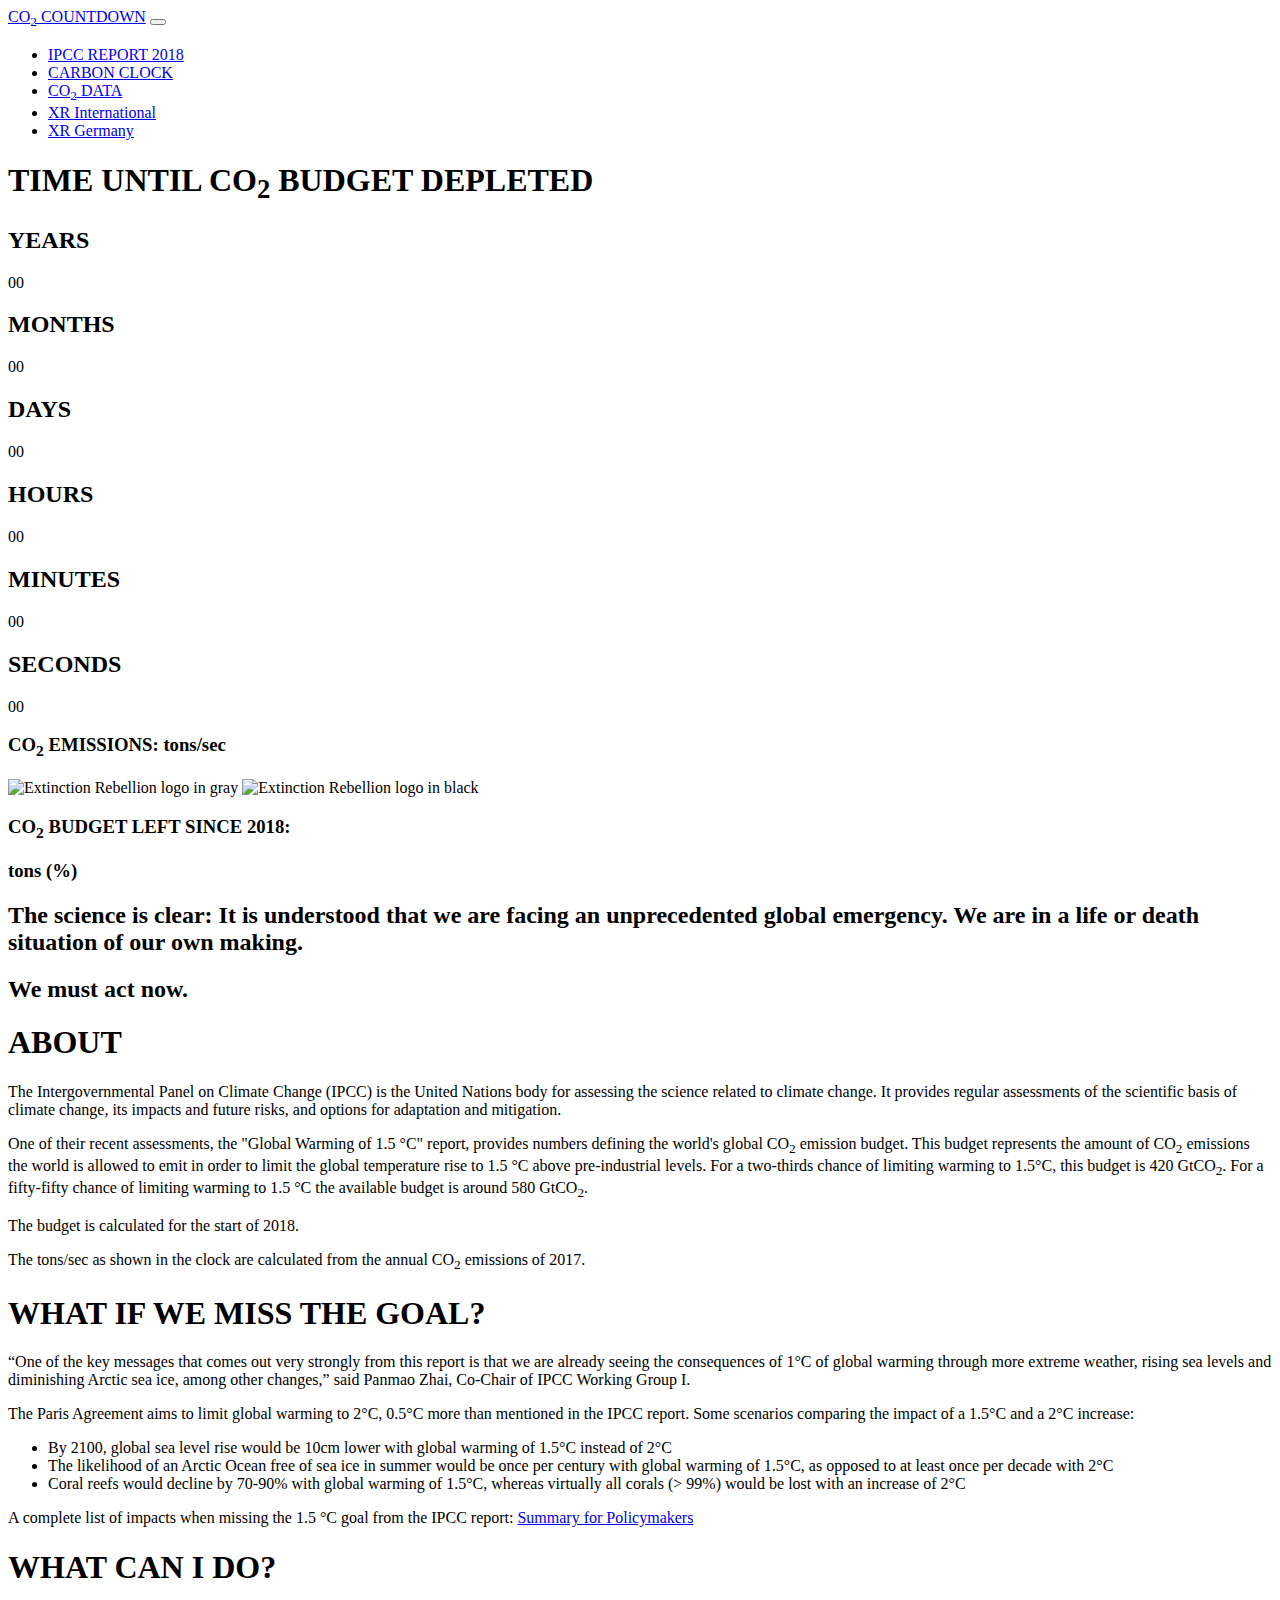
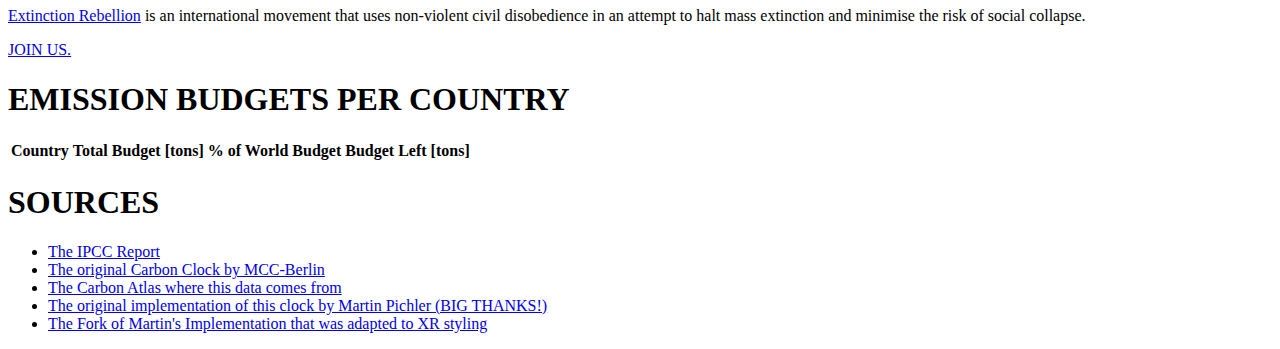
==== en/index.html @ 89121e78 "most of German translation done" ====
<!doctype html>

<html lang="en">
<head>
    <title>Global CO2 Emissions Budget Clock</title>

    <meta charset="utf-8">

    <meta name="description" content="countdown.xr-muc.de shows the time remaining until the CO2 budget is depleted for at most 1.5°C of global warming">
    <meta name="keywords" content="co2, co2 budget, co2 clock, ipcc report, co2 left, emissions, co2 emissions, co2 emissions clock, extinction rebellion, xr">
    <meta name="robots" content="index, follow">
    <meta http-equiv="Content-Type" content="text/html; charset=utf-8">
    <meta name="language" content="English">
    <meta name="viewport" content="width=device-width, initial-scale=1">

    <link rel="alternate" href="../" hreflang="de" />

    <link rel="stylesheet" href="../libs/bootstrap-4.3.1-dist/css/bootstrap.min.css">
    <link rel="stylesheet" href="../css/main.css">
</head>

<body onresize="resize()">

    <div class="container-fluid p-0">

        <nav class="navbar navbar-expand-lg navbar-light bg-primary">
            <a class="navbar-brand" href="https://countdown.xr-muc.de/">CO<sub>2</sub> COUNTDOWN</a>
            <button class="navbar-toggler" type="button" data-toggle="collapse" data-target="#navbarNavDropdown" aria-controls="navbarNavDropdown" aria-expanded="false" aria-label="Toggle navigation">
                <span class="navbar-toggler-icon"></span>
            </button>
            <div id="navbarNavDropdown" class="navbar-collapse collapse">
                <ul class="navbar-nav mr-auto">
                </ul>
                <ul class="navbar-nav">
                    <li class="nav-item">
                        <a class="nav-link" href="https://www.ipcc.ch/sr15/">IPCC REPORT 2018</a>
                    </li>
                    <li class="nav-item">
                        <a class="nav-link" href="https://www.mcc-berlin.net/en/research/co2-budget.html">CARBON CLOCK</a>
                    </li>
                    <li class="nav-item">
                        <a class="nav-link" href="http://www.globalcarbonatlas.org/en/CO2-emissions">CO<sub>2</sub> DATA</a>
                    </li>
                    <li class="nav-item">
                        <a class="nav-link" href="https://rebellion.earth/">XR International</a>
                    </li>
                    <li class="nav-item">
                        <a class="nav-link" href="https://extinctionrebellion.de/">XR Germany</a>
                    </li>
                </ul>
            </div>
        </nav>

        <div class="jumbotron jumbotron-fluid shout">
            <div class="container">
                <div class="justify-content-center text-center">

                    <div class="justify-content-center row text-center headline">
                        <h1 class="font-weight-bold">TIME UNTIL CO<sub>2</sub> BUDGET DEPLETED</h1>
                    </div>

                    <div class="row pt-5">
                        <div class="col-md-6">
                            <div class="row">
                                <div class="col-sm-4 countdown-item">
                                    <h2>YEARS</h2>
                                    <div id="cd-years">
                                        00
                                    </div>
                                </div>
                                <div class="col-sm-4 countdown-item">
                                    <h2>MONTHS</h2>
                                    <div id="cd-months">
                                        00
                                    </div>
                                </div>
                                <div class="col-sm-4 countdown-item">
                                    <h2>DAYS</h2>
                                    <div id="cd-days">
                                        00
                                    </div>
                                </div>
                            </div>
                        </div>
                        <div class="col-md-6">
                            <div class="row">
                                <div class="col-sm-4 countdown-item">
                                    <h2>HOURS</h2>
                                    <div id="cd-hours">
                                        00
                                    </div>
                                </div>
                                <div class="col-sm-4 countdown-item">
                                    <h2>MINUTES</h2>
                                    <div id="cd-minutes">
                                        00
                                    </div>
                                </div>
                                <div class="col-sm-4 countdown-item">
                                    <h2>SECONDS</h2>
                                    <div id="cd-seconds">
                                        00
                                    </div>
                                </div>
                            </div>
                        </div>
                    </div>

                    <div id="emissions-per-seconds-container" class="justify-content-center row text-center pt-5 pb-3">
                        <div class="col-md-12">
                            <h3 class="font-weight-bold">CO<sub>2</sub> EMISSIONS: <span id="emissions-per-seconds"></span> tons/sec</h3>
                        </div>
                    </div>

                    <div class="circle mx-auto">
                        <img id="xr-gray" src="../img/XR-Logo-notext-gray.svg" alt="Extinction Rebellion logo in gray">
                        <img id="xr-black" src="../img/XR-Logo-notext.svg" alt="Extinction Rebellion logo in black">
                    </div>

                    <div class="justify-content-center row text-center pt-3">
                        <div class="col-md-12">
                            <h3 class="font-weight-bold">CO<sub>2</sub> BUDGET LEFT SINCE 2018:</h3>
                        </div>
                        <div class="col-md-12">
                            <h3 class="font-weight-bold"><span id="budget-left"></span> tons (<span id="percentage-left"></span>%)</h3>
                        </div>
                    </div>

                    <div class="justify-content-center row text-center pt-5">
                        <h2>
                            The science is clear: It is understood that we are facing an unprecedented global emergency. We are in a life or death situation of our own making.
                        </h2>
                        <h2 class="font-weight-bold">
                            We must act now.
                        </h2>
                    </div>

                </div>
            </div>
        </div>

        <div id="about" class="pt-5 pb-5 bg-primary">
            <div class="container">
                <h1 class="font-weight-bold">ABOUT</h1>
                <p>
                    The Intergovernmental Panel on Climate Change (IPCC) is the United Nations body for assessing the
                    science related to climate change. It provides regular assessments of the scientific basis of climate
                    change, its impacts and future risks, and options for adaptation and mitigation.
                </p>
                <p>
                    One of their recent assessments, the "Global Warming of 1.5 °C" report, provides numbers defining the
                    world's global CO<sub>2</sub> emission budget. This budget represents the amount of CO<sub>2</sub> emissions the world is allowed to
                    emit in order to limit the global temperature rise to 1.5 °C above pre-industrial levels. For a
                    two-thirds chance of limiting warming to 1.5°C, this budget is 420 GtCO<sub>2</sub>. For a fifty-fifty chance of limiting
                    warming to 1.5 °C the available budget is around 580 GtCO<sub>2</sub>.
                </p>
                <p>
                    The budget is calculated for the start of 2018.
                </p>
                <p>
                    The tons/sec as shown in the clock are calculated from the annual CO<sub>2</sub> emissions of 2017.
                </p>
            </div>
        </div>

        <div id="consequences" class="pt-5 pb-5">
            <div class="container">
                <h1 class="font-weight-bold">WHAT IF WE MISS THE GOAL?</h1>
                <p>
                    “One of the key messages that comes out very strongly from this report is that we are already seeing
                    the consequences of 1°C of global warming through more extreme weather, rising sea levels and
                    diminishing Arctic sea ice, among other changes,” said Panmao Zhai, Co-Chair of IPCC Working Group I.
                </p>
                <p>
                    The Paris Agreement aims to limit global warming to 2°C, 0.5°C more than mentioned in the IPCC report. 
                    Some scenarios comparing the impact of a 1.5°C and a 2°C increase:
                    <ul>
                        <li>By 2100, global sea level rise would be 10cm lower with global warming of 1.5°C instead of 2°C</li>
                        <li>The likelihood of an Arctic Ocean free of sea ice in summer would be once per century with global warming of 1.5°C, as opposed to at least once per decade with 2°C</li>
                        <li>Coral reefs would decline by 70-90% with global warming of 1.5°C, whereas virtually all corals (> 99%) would be lost with an increase of 2°C</li>
                    </ul>
                </p>
                <p>
                    A complete list of impacts when missing the 1.5 °C goal from the IPCC report:
                    <a href="https://www.ipcc.ch/2018/10/08/summary-for-policymakers-of-ipcc-special-report-on-global-warming-of-1-5c-approved-by-governments/">Summary for Policymakers</a>
                </p>
            </div>
        </div>

        <div id="what-can-i-do" class="pt-5 pb-5 bg-primary">
            <div class="container">
                <h1 class="font-weight-bold">WHAT CAN I DO?</h1>
                <p>
                    <a href="https://rebellion.earth/">Extinction Rebellion</a> is an international movement that uses non-violent civil disobedience in an attempt 
                    to halt mass extinction and minimise the risk of social collapse.
                </p>
                <p class="font-weight-bold">
                    <a href="https://rebellion.earth/act-now/join-us/">JOIN US.</a>
                </p>
            </div>
        </div>

        <div id="countries" class="pt-5 pb-5">
            <div class="container">
                <h1 class="font-weight-bold pb-3">EMISSION BUDGETS PER COUNTRY</h1>
                <div class="table-responsive">
                    <table class="table">
                        <thead>
                            <tr>
                                <th scope="col">Country</th>
                                <th scope="col">Total Budget [tons]</th>
                                <th scope="col">% of World Budget</th>
                                <th scope="col">Budget Left [tons]</th>
                            </tr>
                        </thead>
                        <tbody id="country-table-body">
                            <!-- filled by the script -->
                        </tbody>
                    </table>
                </div>
            </div>
        </div>

        <div id="sources" class="pt-5 pb-5 bg-primary">
            <div class="container">
                <h1 class="font-weight-bold pb-3">SOURCES</h1>
                <ul>
                    <li><a class="text-dark" href="https://www.ipcc.ch">The IPCC Report</a></li>
                    <li><a class="text-dark" href="https://www.mcc-berlin.net/en/research/co2-budget.html">The original Carbon Clock by MCC-Berlin</a></li>
                    <li><a class="text-dark" href="http://www.globalcarbonatlas.org/en/CO2-emissions">The Carbon Atlas where this data comes from</a></li>
                    <li><a class="text-dark" href="https://github.com/martinpichler/co2clock.info">The original implementation of this clock by Martin Pichler (BIG THANKS!)</a></li>
                    <li><a class="text-dark" href="https://github.com/xr-muc/co2clock">The Fork of Martin's Implementation that was adapted to XR styling</a></li>
                </ul>
            </div>
        </div>
    </div>

    <script src="../libs/jquery-3.4.1/jquery.min.js"></script>
    <script src="../libs/bootstrap-4.3.1-dist/js/bootstrap.min.js"></script>
    <script src="../js/moment.js"></script>
    <script src="../js/emission_data.js"></script>
    <script src="../js/clock.js"></script>
</body>
</html>
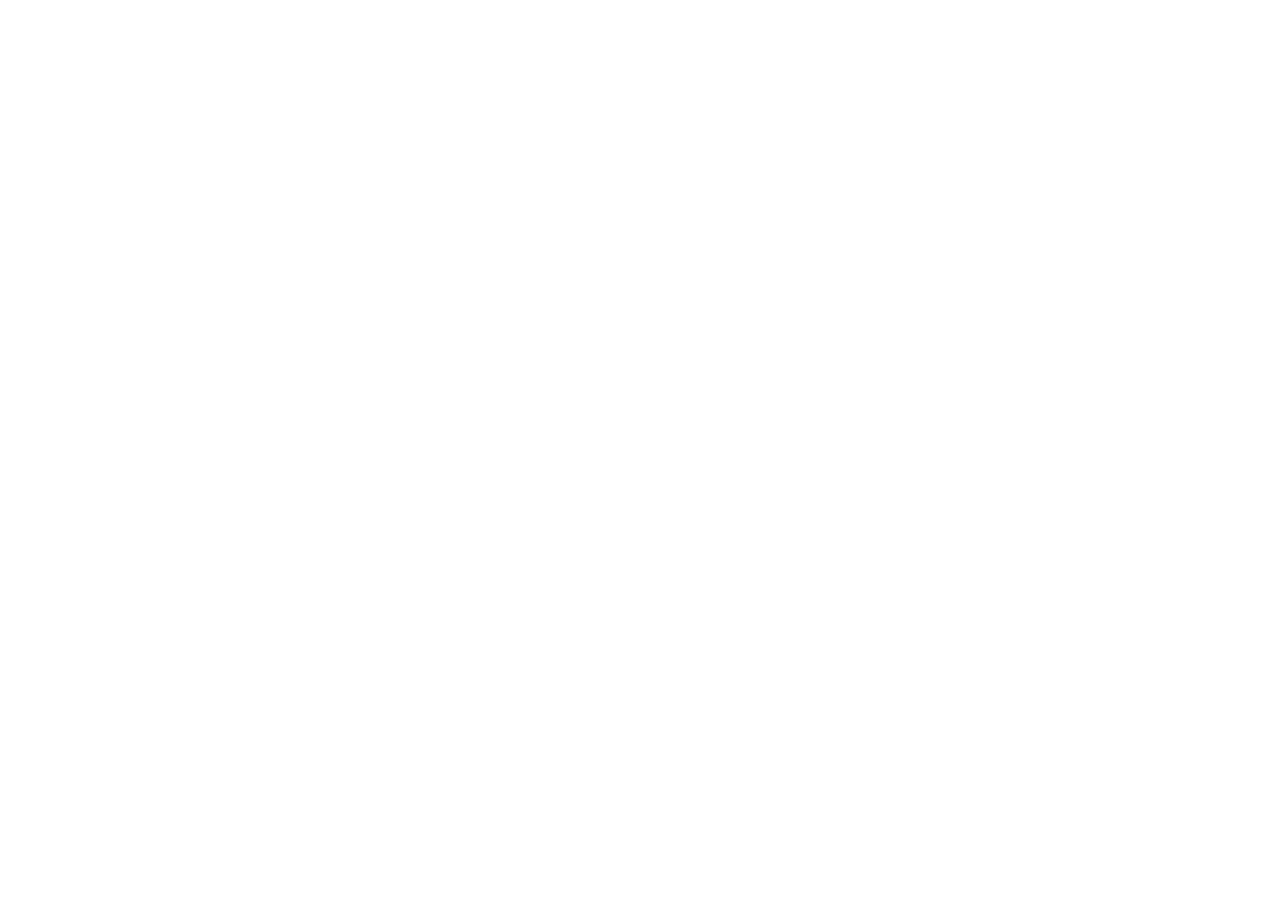
==== commit cc2cb3e1: "added language switching (manual and automatic)" ====
--- a/en/index.html
+++ b/en/index.html
@@ -13,14 +13,13 @@
     <meta name="language" content="English">
     <meta name="viewport" content="width=device-width, initial-scale=1">
 
-    <link rel="alternate" href="../" hreflang="de" />
+    <link rel="alternate" href="../index.html" hreflang="de" />
 
     <link rel="stylesheet" href="../libs/bootstrap-4.3.1-dist/css/bootstrap.min.css">
     <link rel="stylesheet" href="../css/main.css">
 </head>
 
-<body onresize="resize()">
-
+<body>
     <div class="container-fluid p-0">
 
         <nav class="navbar navbar-expand-lg navbar-light bg-primary">
@@ -33,19 +32,22 @@
                 </ul>
                 <ul class="navbar-nav">
                     <li class="nav-item">
-                        <a class="nav-link" href="https://www.ipcc.ch/sr15/">IPCC REPORT 2018</a>
-                    </li>
-                    <li class="nav-item">
-                        <a class="nav-link" href="https://www.mcc-berlin.net/en/research/co2-budget.html">CARBON CLOCK</a>
-                    </li>
-                    <li class="nav-item">
-                        <a class="nav-link" href="http://www.globalcarbonatlas.org/en/CO2-emissions">CO<sub>2</sub> DATA</a>
+                        <a class="nav-link" href="https://www.ipcc.ch/sr15/">IPCC Report 2018</a>
+                    </li>
+                    <li class="nav-item">
+                        <a class="nav-link" href="https://www.mcc-berlin.net/en/research/co2-budget.html">Carbon Clock</a>
+                    </li>
+                    <li class="nav-item">
+                        <a class="nav-link" href="http://www.globalcarbonatlas.org/en/CO2-emissions">CO<sub>2</sub> Data</a>
                     </li>
                     <li class="nav-item">
                         <a class="nav-link" href="https://rebellion.earth/">XR International</a>
                     </li>
                     <li class="nav-item">
                         <a class="nav-link" href="https://extinctionrebellion.de/">XR Germany</a>
+                    </li>
+                    <li class="nav-item">
+                        <a class="nav-link" href="../index.html">🇩🇪 DE</a>
                     </li>
                 </ul>
             </div>
@@ -128,7 +130,8 @@
 
                     <div class="justify-content-center row text-center pt-5">
                         <h2>
-                            The science is clear: It is understood that we are facing an unprecedented global emergency. We are in a life or death situation of our own making.
+                            The science is clear: It is understood that we are facing an unprecedented global emergency.
+                            We are in a life or death situation of our own making.
                         </h2>
                         <h2 class="font-weight-bold">
                             We must act now.
@@ -174,12 +177,12 @@
                 <p>
                     The Paris Agreement aims to limit global warming to 2°C, 0.5°C more than mentioned in the IPCC report. 
                     Some scenarios comparing the impact of a 1.5°C and a 2°C increase:
-                    <ul>
-                        <li>By 2100, global sea level rise would be 10cm lower with global warming of 1.5°C instead of 2°C</li>
-                        <li>The likelihood of an Arctic Ocean free of sea ice in summer would be once per century with global warming of 1.5°C, as opposed to at least once per decade with 2°C</li>
-                        <li>Coral reefs would decline by 70-90% with global warming of 1.5°C, whereas virtually all corals (> 99%) would be lost with an increase of 2°C</li>
-                    </ul>
-                </p>
+                </p>
+                <ul>
+                    <li>By 2100, global sea level rise would be 10cm lower with global warming of 1.5°C instead of 2°C</li>
+                    <li>The likelihood of an Arctic Ocean free of sea ice in summer would be once per century with global warming of 1.5°C, as opposed to at least once per decade with 2°C</li>
+                    <li>Coral reefs would decline by 70-90% with global warming of 1.5°C, whereas virtually all corals (> 99%) would be lost with an increase of 2°C</li>
+                </ul>
                 <p>
                     A complete list of impacts when missing the 1.5 °C goal from the IPCC report:
                     <a href="https://www.ipcc.ch/2018/10/08/summary-for-policymakers-of-ipcc-special-report-on-global-warming-of-1-5c-approved-by-governments/">Summary for Policymakers</a>
@@ -240,5 +243,6 @@
     <script src="../js/moment.js"></script>
     <script src="../js/emission_data.js"></script>
     <script src="../js/clock.js"></script>
+    <script src="../js/languageRedirect.js"></script>
 </body>
 </html>
--- a/css/main.css
+++ b/css/main.css
@@ -0,0 +1,183 @@
+/****************************************************************************
+* COLOR REFERENCE
+*
+* Green: #14AA37
+* Black: #000000
+* White: #FFFFFF
+* Lemon: #F7EE6A
+* Light Blue: #75D0F1
+* Pink: #ED9BC4
+* Purple: #986297
+* Light Green: #BED276
+* Warm Yellow: #FFC11E
+* Bright Pink: #CF6297
+* Red: #DC4F00
+* Dark Blue: #3860AA
+* Angry: #C80082
+*
+****************************************************************************/
+
+/* === FONTS === */
+
+@font-face {
+    font-family: 'Fucxed';
+    src: url('../fonts/Fucxed/fucxedcaps-v2-webfont.woff2') format('woff2'),
+         url('../fonts/Fucxed/fucxedcaps-v2-webfont.woff') format('woff');
+    font-weight: normal;
+    font-style: normal;
+}
+
+@font-face {
+    font-family: 'Crimson Text';
+    src: url('../fonts/Crimson-Text/crimson-text-v10-latin-regular.eot'); /* IE9 Compat Modes */
+    src: local('Crimson Text Regular'), local('CrimsonText-Regular'),
+            url('../fonts/Crimson-Text/crimson-text-v10-latin-regular.eot?#iefix') format('embedded-opentype'), /* IE6-IE8 */
+            url('../fonts/Crimson-Text/crimson-text-v10-latin-regular.woff2') format('woff2'), /* Super Modern Browsers */
+            url('../fonts/Crimson-Text/crimson-text-v10-latin-regular.woff') format('woff'), /* Modern Browsers */
+            url('../fonts/Crimson-Text/crimson-text-v10-latin-regular.ttf') format('truetype'), /* Safari, Android, iOS */
+            url('../fonts/Crimson-Text/crimson-text-v10-latin-regular.svg#CrimsonText') format('svg'); /* Legacy iOS */
+    font-style: normal;
+    font-weight: 400;
+}
+
+
+/* === BOOTSTRAP COLORS === */
+
+.bg-primary {
+    background-color: #14AA37 !important;
+}
+
+
+/* === GENERAL DEFINITIONS === */
+
+body {
+    onresize: "resize()";
+    font-family: 'Crimson Text';
+    font-size: 1.5rem;
+}
+
+h1, h2, h3, h4, h5, h6, .shout {
+    font-family: Fucxed;
+}
+
+a {
+    color: inherit;
+    text-decoration: underline;
+}
+
+
+/* === NAVIGATION === */
+
+.navbar {
+    min-height: 100px !important;
+    /*background: #14AA37 !important;*/
+
+    font-family: Fucxed;
+}
+
+.navbar-brand {
+    font-size: 1.5rem;
+    text-decoration: none;
+}
+
+.nav-item,
+.navbar-light .navbar-nav .nav-link {
+    padding: 10px;
+    color: #000000;
+    text-decoration: none;
+}
+
+.nav-item:hover 
+.nav-link {
+    background: #FFC11E;
+    color: #000000 !important;
+    text-decoration: none;
+}
+
+
+/* === COUNTDOWN === */
+
+.countdown-item h2 {
+    font-size: 1.5rem !important;
+    font-weight: bold !important;
+}
+
+.countdown-item div {
+    background: #FFFFFF;
+
+    font-size: 3rem !important;
+    font-weight: bold;
+
+    color: #000000;
+}
+
+
+/* === THE COUNTDOWN === */
+
+.jumbotron {
+    background: #FFFFFF;
+}
+
+
+/* === THE CIRCLE === */
+
+/*.circle {
+	display: inline-block;
+    position:relative;
+    width: 100%;
+    max-width: 400px;
+    max-height: 400px;
+    background: #14AA37;
+    -moz-border-radius: 50%;
+    -webkit-border-radius: 50%;
+    border-radius: 50%;
+}
+
+.circle img {
+    width: 100%;
+    max-width: 350px;
+    max-height: 350px;
+    position:absolute;
+    top: 0; left: 0; bottom: 0; right: 0;
+    margin: auto;
+}*/
+
+.circle {
+	display: inline-block;
+	position: relative;
+	
+	border-radius: 50%;
+    -moz-border-radius: 50%;
+    -webkit-border-radius: 50%;
+	
+	height: 100%;
+	width: 100%;
+	max-width: 400px;
+	
+    background: #14AA37;
+}
+
+.circle img {
+	width: 90%;
+	height: 90%;
+	max-height: 100%;
+	margin: 5% 5% 5% 5%;
+}
+
+#xr-gray {
+	z-index: 0;
+}
+
+#xr-black {    
+	z-index: 1;
+	
+    position: absolute;
+    top: 0; left: 0;
+}
+
+
+/* === THE INFO BLOCKS === */
+
+#what-can-i-do img {
+	max-width: 150px;
+}
